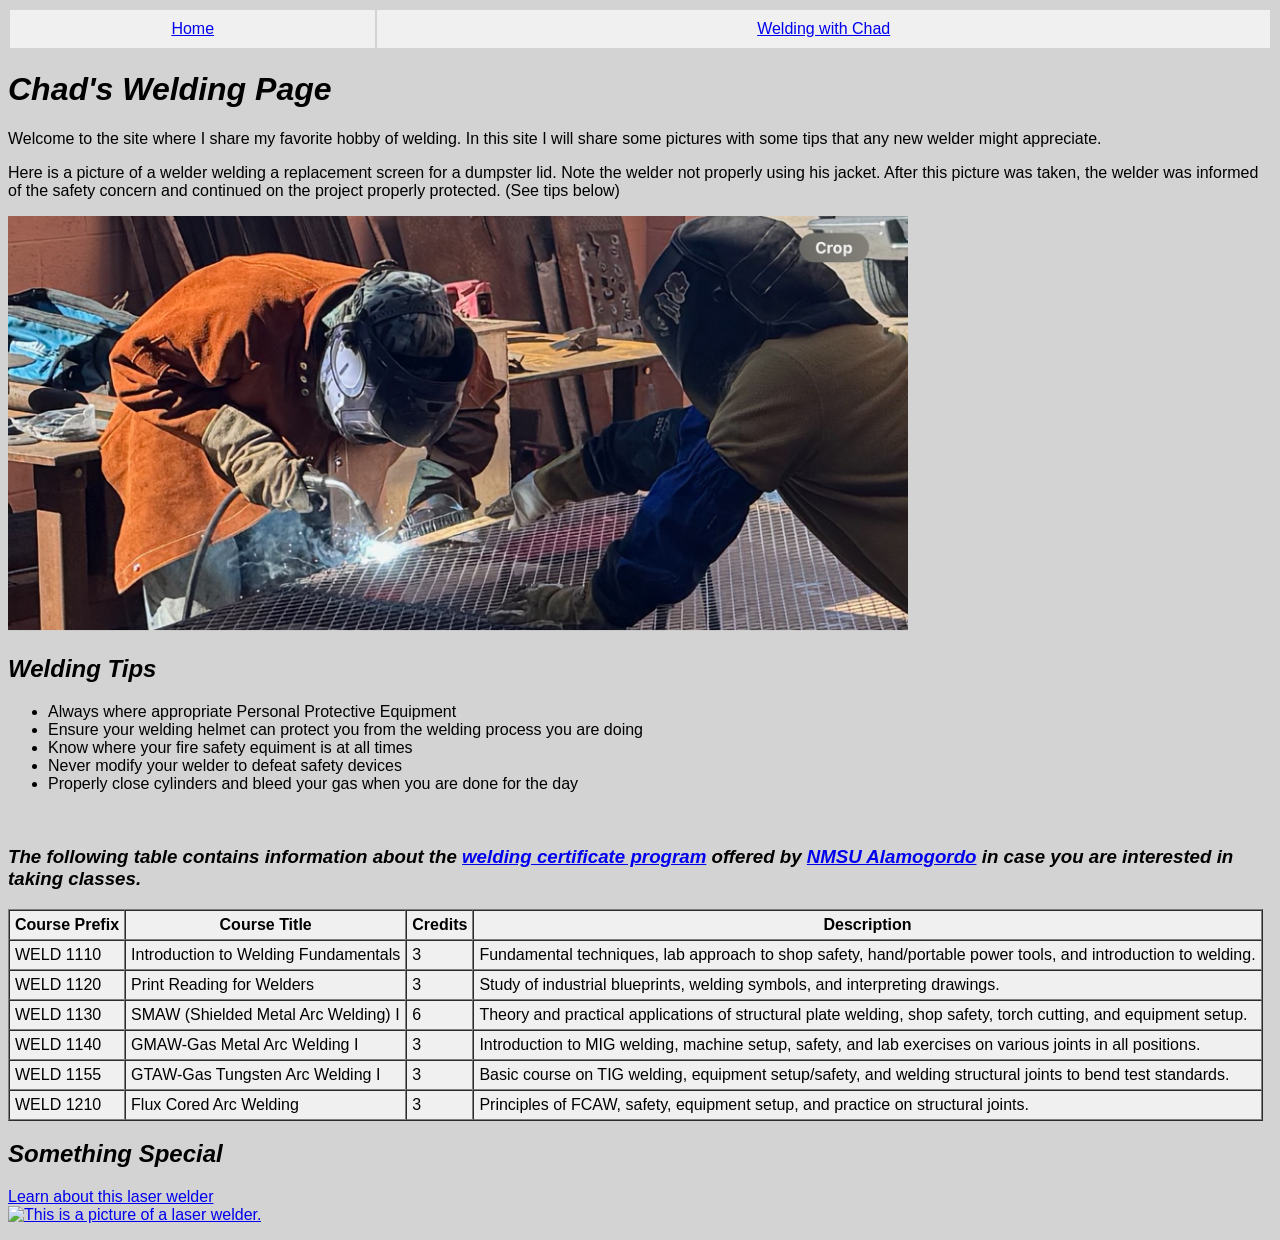
==== html/project2.html @ 983ab0a0 "Added Project 2 HTML page" ====
<!DOCTYPE html>
<html>

<head>
    <title>Welding with Chad</title>
</head>

<body bgcolor="#d3d3d3">
    <font face="Arial, Helvetica, sans-serif">

        <nav>
            <table width="100%" border="0" cellpadding="10">
                <tr bgcolor="#f0f0f0">
                    <td align="center">
                        <a href="../index.html">Home</a>
                    </td>
                    <td align="center">
                        <a href="#top">Welding with Chad</a>
                    </td>
                </tr>
            </table>
        </nav>
        <h1><i>Chad's Welding Page</i></h1>


        <p>Welcome to the site where I share my favorite hobby of welding. In this site I will share some pictures with
            some
            tips that any new welder might appreciate.</p>

        <p>Here is a picture of a welder welding a replacement screen for a dumpster lid. Note the welder not properly
            using his jacket. After this picture was taken, the welder was informed of the safety concern and continued
            on the project properly protected. (See tips below)</p>
        <div><img src="images/weldingheader.png" width="900px"
                alt="This is a picture of a welder welding a 90 degree joint.">
        </div>
        <h2><i>Welding Tips</i></h2>
        <ul title="Welding tips">
            <li>Always where appropriate Personal Protective Equipment</li>
            <li>Ensure your welding helmet can protect you from the welding process you are doing</li>
            <li>Know where your fire safety equiment is at all times</li>
            <li>Never modify your welder to defeat safety devices</li>
            <li>Properly close cylinders and bleed your gas when you are done for the day</li>
        </ul>
        <br>

        <h3><i>The following table contains information about the <a
                    href="https://catalogs.nmsu.edu/alamogordo/degrees-certificates/welding/welding-cert/">welding
                    certificate program</a> offered by <a href="https://alamogordo.nmsu.edu/">NMSU Alamogordo</a> in
                case you are interested in taking classes.
            </i></h3>
        <table border="1" cellpadding="5" cellspacing="0">
            <thead>
                <tr bgcolor="#f0f0f0">
                    <th>Course Prefix</th>
                    <th>Course Title</th>
                    <th>Credits</th>
                    <th>Description</th>
                </tr>
            </thead>
            <tbody>
                <tr bgcolor="#f0f0f0">
                    <td>WELD 1110</td>
                    <td>Introduction to Welding Fundamentals</td>
                    <td>3</td>
                    <td>Fundamental techniques, lab approach to shop safety, hand/portable power tools, and introduction
                        to
                        welding.</td>
                </tr>
                <tr bgcolor="#f0f0f0">
                    <td>WELD 1120</td>
                    <td>Print Reading for Welders</td>
                    <td>3</td>
                    <td>Study of industrial blueprints, welding symbols, and interpreting drawings.</td>
                </tr>
                <tr bgcolor="#f0f0f0">
                    <td>WELD 1130</td>
                    <td>SMAW (Shielded Metal Arc Welding) I</td>
                    <td>6</td>
                    <td>Theory and practical applications of structural plate welding, shop safety, torch cutting, and
                        equipment setup.</td>
                </tr>
                <tr bgcolor="#f0f0f0">
                    <td>WELD 1140</td>
                    <td>GMAW-Gas Metal Arc Welding I</td>
                    <td>3</td>
                    <td>Introduction to MIG welding, machine setup, safety, and lab exercises on various joints in all
                        positions.</td>
                </tr>
                <tr bgcolor="#f0f0f0">
                    <td>WELD 1155</td>
                    <td>GTAW-Gas Tungsten Arc Welding I</td>
                    <td>3</td>
                    <td>Basic course on TIG welding, equipment setup/safety, and welding structural joints to bend test
                        standards.</td>
                </tr>
                <tr bgcolor="#f0f0f0">
                    <td>WELD 1210</td>
                    <td>Flux Cored Arc Welding</td>
                    <td>3</td>
                    <td>Principles of FCAW, safety, equipment setup, and practice on structural joints.</td>
                </tr>
            </tbody>
        </table>

        <h2><i>Something Special</i></h2>

        <p>
            <a href="https://www.everlastgenerators.com/product/redsabre-2000" target="_blank">Learn about this laser
                welder<br><img src="images/laserwelder.png" width="400px" alt="This is a picture of a laser welder." />
            </a>
        </p>
    </font>
</body>

</html>
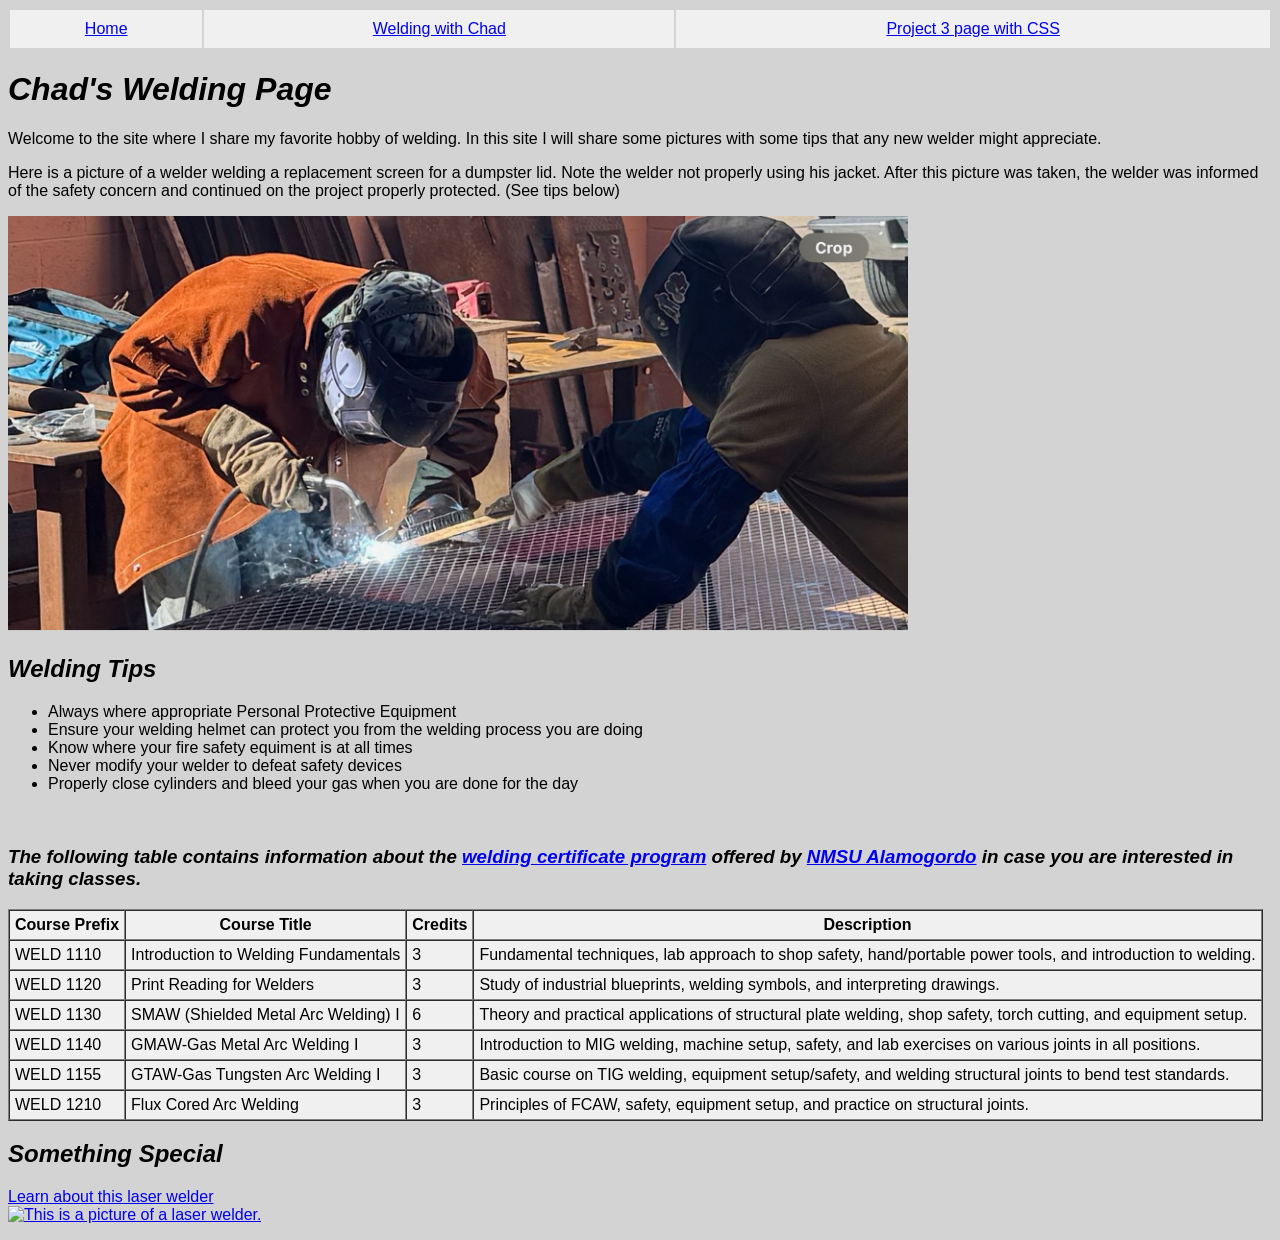
==== commit 6c307a64: "Updated Project 3 HTML page with nav links" ====
--- a/html/project2.html
+++ b/html/project2.html
@@ -1,7 +1,8 @@
 <!DOCTYPE html>
-<html>
+<html lang="en">
 
 <head>
+    <meta charset="UTF-8">
     <title>Welding with Chad</title>
 </head>
 
@@ -16,6 +17,9 @@
                     </td>
                     <td align="center">
                         <a href="#top">Welding with Chad</a>
+                    </td>
+                    <td align="center">
+                        <a href="project3.html">Project 3 page with CSS</a>
                     </td>
                 </tr>
             </table>
@@ -106,7 +110,7 @@
 
         <p>
             <a href="https://www.everlastgenerators.com/product/redsabre-2000" target="_blank">Learn about this laser
-                welder<br><img src="images/laserwelder.png" width="400px" alt="This is a picture of a laser welder." />
+                welder<br><img src="images/laserwelder.png" width="400px" alt="This is a picture of a laser welder.">
             </a>
         </p>
     </font>
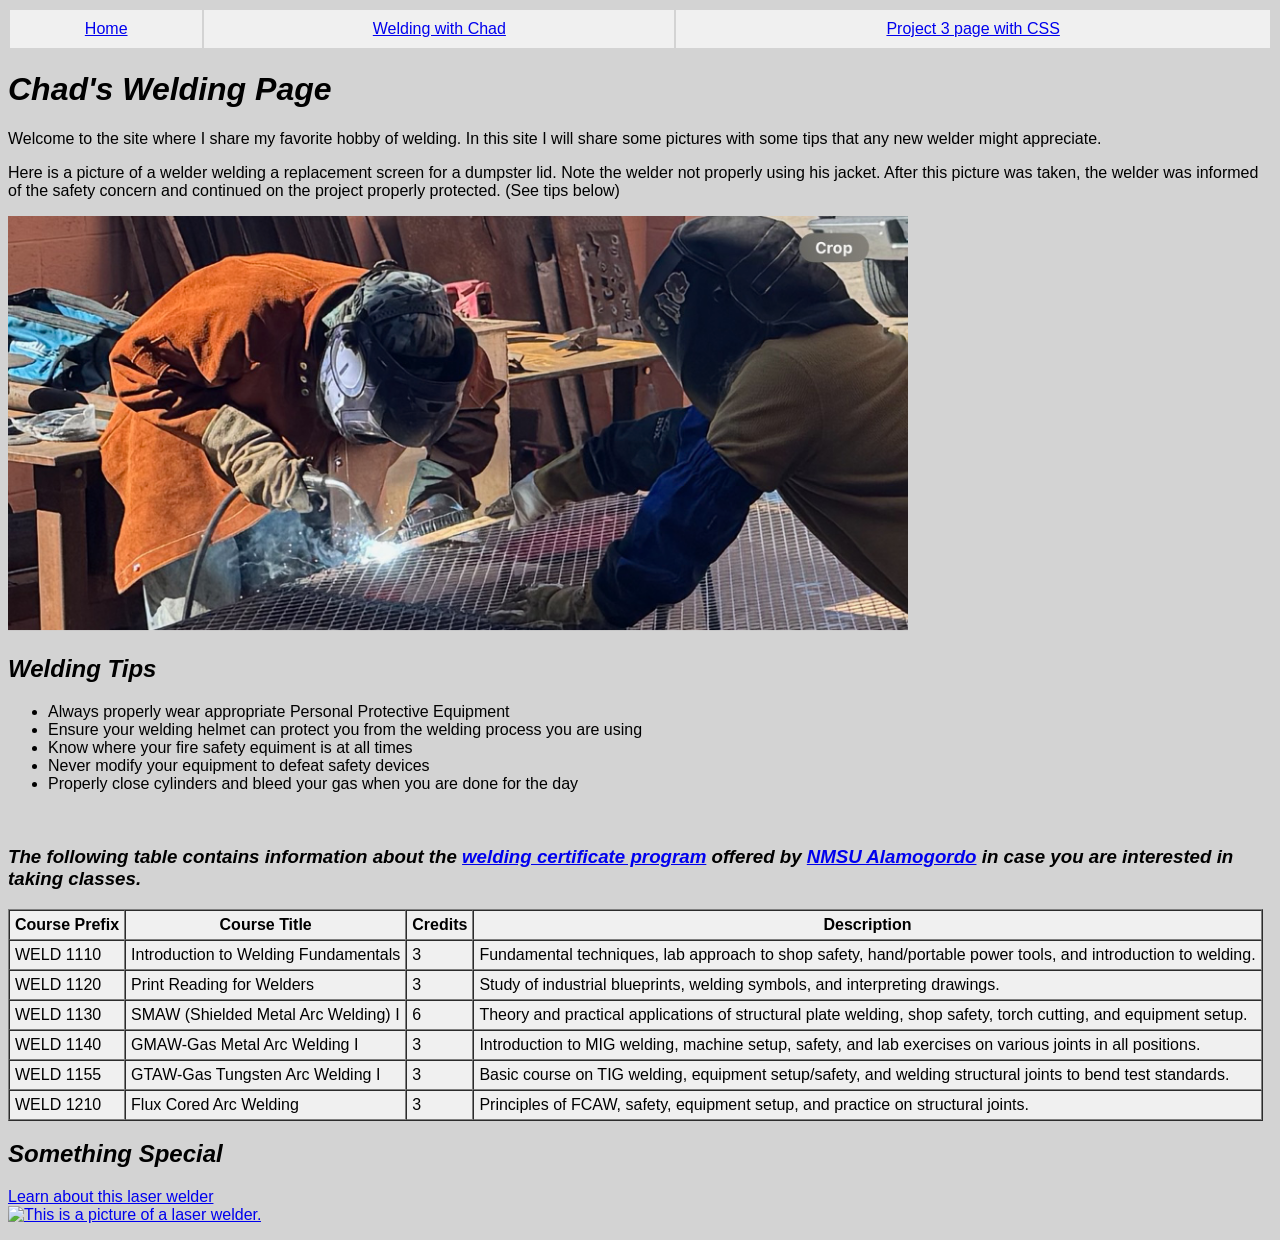
==== commit 158d166f: "Updated Project 3 HTML page to fix formatting issues v1" ====
--- a/html/project2.html
+++ b/html/project2.html
@@ -5,6 +5,7 @@
     <meta charset="UTF-8">
     <title>Welding with Chad</title>
 </head>
+
 
 <body bgcolor="#d3d3d3">
     <font face="Arial, Helvetica, sans-serif">
@@ -24,95 +25,106 @@
                 </tr>
             </table>
         </nav>
-        <h1><i>Chad's Welding Page</i></h1>
+        <main>
+            <h1><i>Chad's Welding Page</i></h1>
 
 
-        <p>Welcome to the site where I share my favorite hobby of welding. In this site I will share some pictures with
-            some
-            tips that any new welder might appreciate.</p>
+            <p>Welcome to the site where I share my favorite hobby of welding. In this site I will share some pictures
+                with
+                some
+                tips that any new welder might appreciate.</p>
 
-        <p>Here is a picture of a welder welding a replacement screen for a dumpster lid. Note the welder not properly
-            using his jacket. After this picture was taken, the welder was informed of the safety concern and continued
-            on the project properly protected. (See tips below)</p>
-        <div><img src="images/weldingheader.png" width="900px"
-                alt="This is a picture of a welder welding a 90 degree joint.">
-        </div>
-        <h2><i>Welding Tips</i></h2>
-        <ul title="Welding tips">
-            <li>Always where appropriate Personal Protective Equipment</li>
-            <li>Ensure your welding helmet can protect you from the welding process you are doing</li>
-            <li>Know where your fire safety equiment is at all times</li>
-            <li>Never modify your welder to defeat safety devices</li>
-            <li>Properly close cylinders and bleed your gas when you are done for the day</li>
-        </ul>
-        <br>
+            <p>Here is a picture of a welder welding a replacement screen for a dumpster lid. Note the welder not
+                properly
+                using his jacket. After this picture was taken, the welder was informed of the safety concern and
+                continued
+                on the project properly protected. (See tips below)</p>
+            <div><img src="images/weldingheader.png" width="900px"
+                    alt="This is a picture of a welder welding a 90 degree joint.">
+            </div>
+            <h2><i>Welding Tips</i></h2>
+            <ul title="Welding tips">
+                <li>Always properly wear appropriate Personal Protective Equipment</li>
+                <li>Ensure your welding helmet can protect you from the welding process you are using</li>
+                <li>Know where your fire safety equiment is at all times</li>
+                <li>Never modify your equipment to defeat safety devices</li>
+                <li>Properly close cylinders and bleed your gas when you are done for the day</li>
+            </ul>
+            <br>
 
-        <h3><i>The following table contains information about the <a
-                    href="https://catalogs.nmsu.edu/alamogordo/degrees-certificates/welding/welding-cert/">welding
-                    certificate program</a> offered by <a href="https://alamogordo.nmsu.edu/">NMSU Alamogordo</a> in
-                case you are interested in taking classes.
-            </i></h3>
-        <table border="1" cellpadding="5" cellspacing="0">
-            <thead>
-                <tr bgcolor="#f0f0f0">
-                    <th>Course Prefix</th>
-                    <th>Course Title</th>
-                    <th>Credits</th>
-                    <th>Description</th>
-                </tr>
-            </thead>
-            <tbody>
-                <tr bgcolor="#f0f0f0">
-                    <td>WELD 1110</td>
-                    <td>Introduction to Welding Fundamentals</td>
-                    <td>3</td>
-                    <td>Fundamental techniques, lab approach to shop safety, hand/portable power tools, and introduction
-                        to
-                        welding.</td>
-                </tr>
-                <tr bgcolor="#f0f0f0">
-                    <td>WELD 1120</td>
-                    <td>Print Reading for Welders</td>
-                    <td>3</td>
-                    <td>Study of industrial blueprints, welding symbols, and interpreting drawings.</td>
-                </tr>
-                <tr bgcolor="#f0f0f0">
-                    <td>WELD 1130</td>
-                    <td>SMAW (Shielded Metal Arc Welding) I</td>
-                    <td>6</td>
-                    <td>Theory and practical applications of structural plate welding, shop safety, torch cutting, and
-                        equipment setup.</td>
-                </tr>
-                <tr bgcolor="#f0f0f0">
-                    <td>WELD 1140</td>
-                    <td>GMAW-Gas Metal Arc Welding I</td>
-                    <td>3</td>
-                    <td>Introduction to MIG welding, machine setup, safety, and lab exercises on various joints in all
-                        positions.</td>
-                </tr>
-                <tr bgcolor="#f0f0f0">
-                    <td>WELD 1155</td>
-                    <td>GTAW-Gas Tungsten Arc Welding I</td>
-                    <td>3</td>
-                    <td>Basic course on TIG welding, equipment setup/safety, and welding structural joints to bend test
-                        standards.</td>
-                </tr>
-                <tr bgcolor="#f0f0f0">
-                    <td>WELD 1210</td>
-                    <td>Flux Cored Arc Welding</td>
-                    <td>3</td>
-                    <td>Principles of FCAW, safety, equipment setup, and practice on structural joints.</td>
-                </tr>
-            </tbody>
-        </table>
+            <h3><i>The following table contains information about the <a
+                        href="https://catalogs.nmsu.edu/alamogordo/degrees-certificates/welding/welding-cert/">welding
+                        certificate program</a> offered by <a href="https://alamogordo.nmsu.edu/">NMSU Alamogordo</a> in
+                    case you are interested in taking classes.
+                </i></h3>
+            <table border="1" cellpadding="5" cellspacing="0">
+                <thead>
+                    <tr bgcolor="#f0f0f0">
+                        <th>Course Prefix</th>
+                        <th>Course Title</th>
+                        <th>Credits</th>
+                        <th>Description</th>
+                    </tr>
+                </thead>
+                <tbody>
+                    <tr bgcolor="#f0f0f0">
+                        <td>WELD 1110</td>
+                        <td>Introduction to Welding Fundamentals</td>
+                        <td>3</td>
+                        <td>Fundamental techniques, lab approach to shop safety, hand/portable power tools, and
+                            introduction
+                            to
+                            welding.</td>
+                    </tr>
+                    <tr bgcolor="#f0f0f0">
+                        <td>WELD 1120</td>
+                        <td>Print Reading for Welders</td>
+                        <td>3</td>
+                        <td>Study of industrial blueprints, welding symbols, and interpreting drawings.</td>
+                    </tr>
+                    <tr bgcolor="#f0f0f0">
+                        <td>WELD 1130</td>
+                        <td>SMAW (Shielded Metal Arc Welding) I</td>
+                        <td>6</td>
+                        <td>Theory and practical applications of structural plate welding, shop safety, torch cutting,
+                            and
+                            equipment setup.</td>
+                    </tr>
+                    <tr bgcolor="#f0f0f0">
+                        <td>WELD 1140</td>
+                        <td>GMAW-Gas Metal Arc Welding I</td>
+                        <td>3</td>
+                        <td>Introduction to MIG welding, machine setup, safety, and lab exercises on various joints in
+                            all
+                            positions.</td>
+                    </tr>
+                    <tr bgcolor="#f0f0f0">
+                        <td>WELD 1155</td>
+                        <td>GTAW-Gas Tungsten Arc Welding I</td>
+                        <td>3</td>
+                        <td>Basic course on TIG welding, equipment setup/safety, and welding structural joints to bend
+                            test
+                            standards.</td>
+                    </tr>
+                    <tr bgcolor="#f0f0f0">
+                        <td>WELD 1210</td>
+                        <td>Flux Cored Arc Welding</td>
+                        <td>3</td>
+                        <td>Principles of FCAW, safety, equipment setup, and practice on structural joints.</td>
+                    </tr>
+                </tbody>
+            </table>
 
-        <h2><i>Something Special</i></h2>
+            <h2><i>Something Special</i></h2>
 
-        <p>
-            <a href="https://www.everlastgenerators.com/product/redsabre-2000" target="_blank">Learn about this laser
-                welder<br><img src="images/laserwelder.png" width="400px" alt="This is a picture of a laser welder.">
-            </a>
-        </p>
+            <p>
+                <a href="https://www.everlastgenerators.com/product/redsabre-2000" target="_blank">Learn about this
+                    laser
+                    welder<br><img src="images/laserwelder.png" width="400px"
+                        alt="This is a picture of a laser welder.">
+                </a>
+            </p>
+        </main>
     </font>
 </body>
 
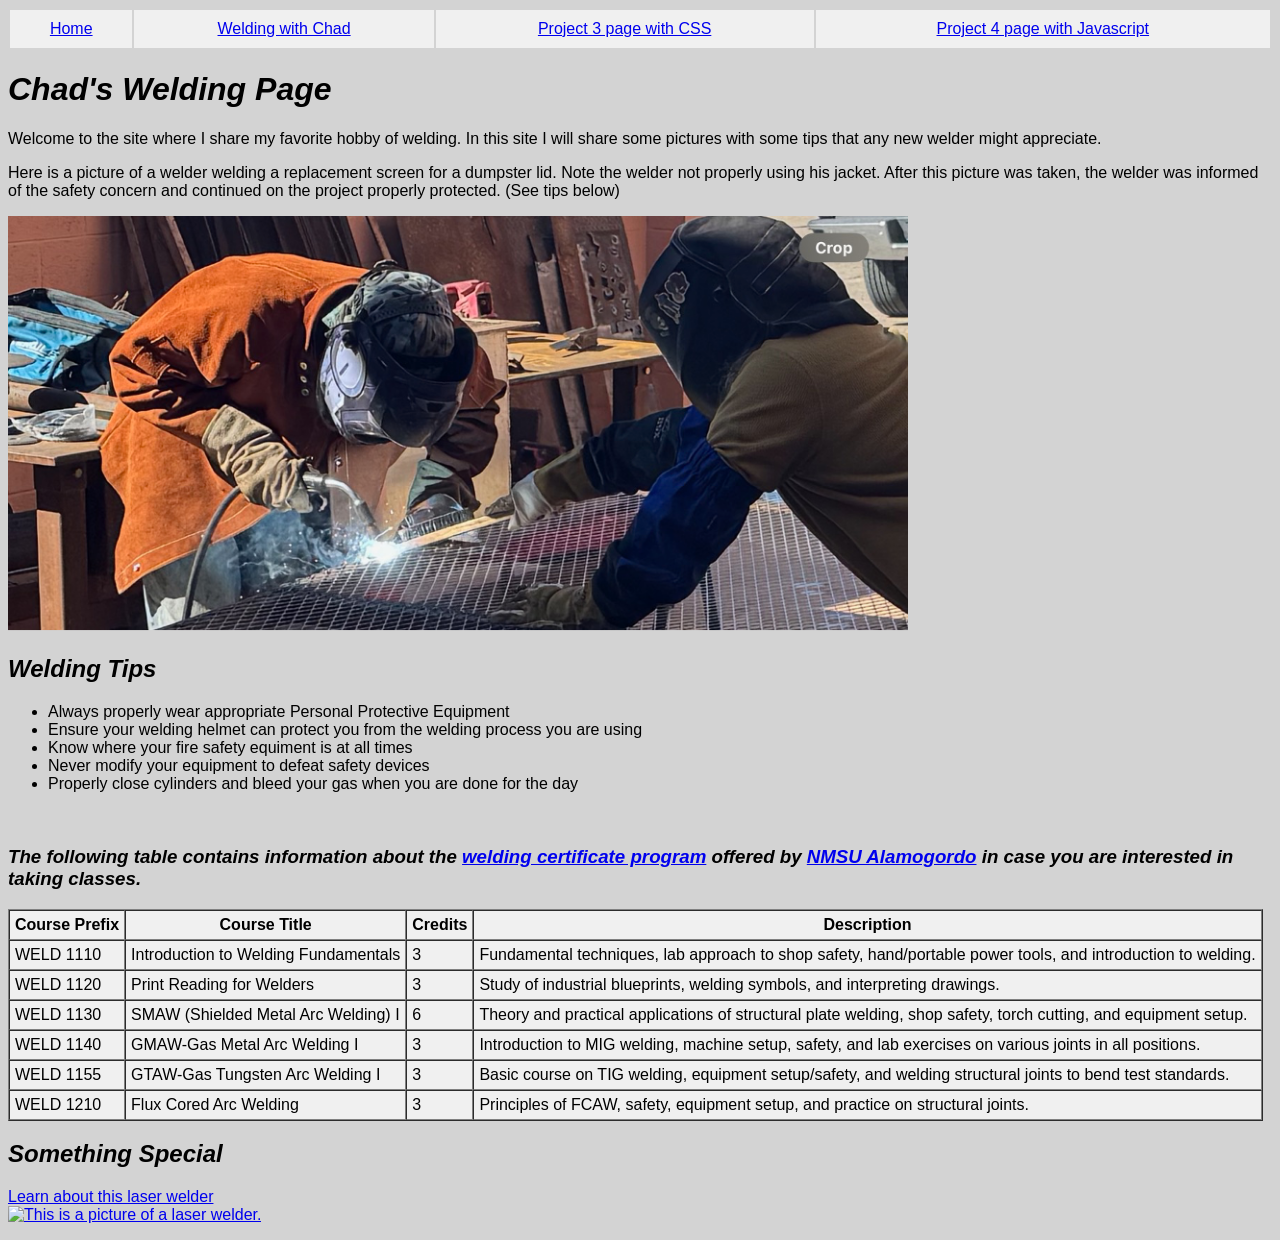
==== commit 118118c7: "Project 4 HTML page v1" ====
--- a/html/project2.html
+++ b/html/project2.html
@@ -21,6 +21,9 @@
                     </td>
                     <td align="center">
                         <a href="project3.html">Project 3 page with CSS</a>
+                    </td>
+                    <td align="center">
+                        <a href="../project4/project4.html">Project 4 page with Javascript</a>
                     </td>
                 </tr>
             </table>
